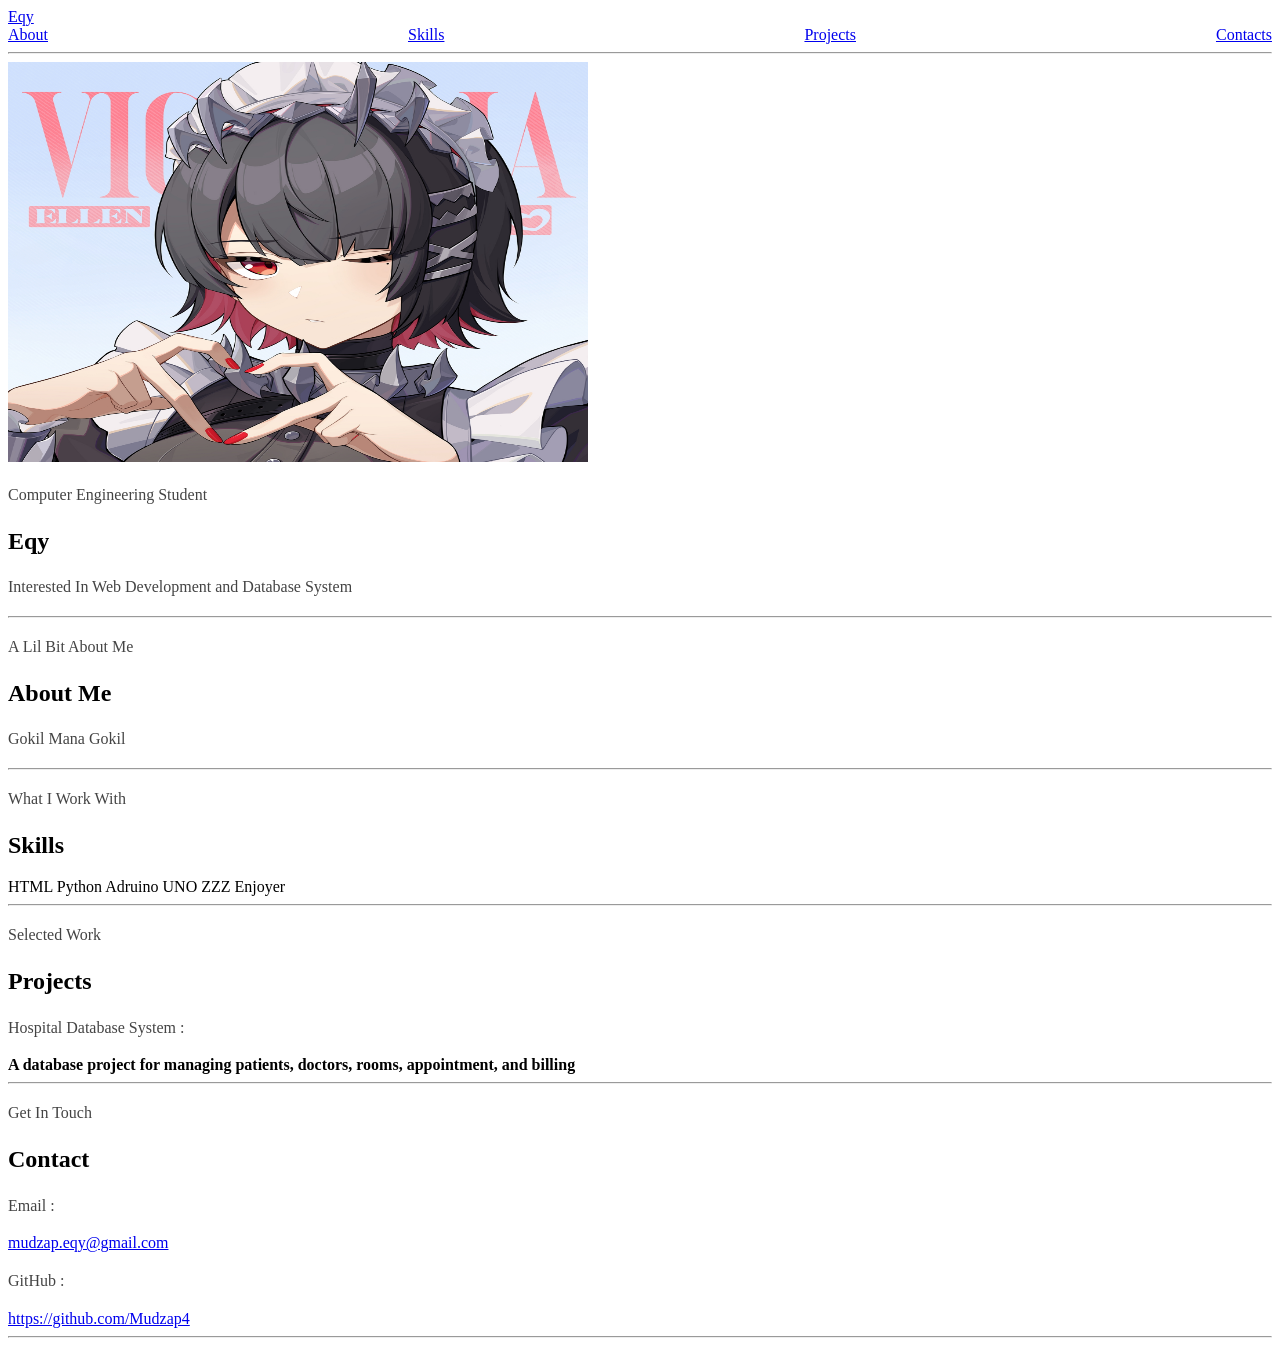
==== HTML Nyoba.html @ ae7d3697 "first commit" ====
<!DOCTYPE html>
<html lang="en">
<head>
    <meta charset="UTF-8">
    <meta name="viewport" content="width=device-width, initial-scale=1.0">
    <title>Eqy || Portofolio</title>
    <link rel="stylesheet" href="css/style.css">
</head>
<body>
    <header>
        <a href="#home">Eqy</a>
        <div class="navbar">
            <a href="#about">About</a>
            <a href="#skills">Skills</a>
            <a href="#projects">Projects</a>
            <a href="#contacts">Contacts</a>
        </div>
        <hr>
    </header>

    <section id="home">
        <img src="assets/ellen_joe_zenless_zone_zero_drawn_by_ranshangchen__5c53ab2c3a5b62a5971745cb01592db8.png" width="580px" height="400px" alt="My Bini Gw">
        <p>Computer Engineering Student</p>
        <h1>Eqy</h1>
        <p>Interested In Web Development and Database System</p>
        <hr>
    </section>

    <section id="about">
        <p>A Lil Bit About Me</p>
        <h2>About Me</h2>
        <p>Gokil Mana Gokil</p>
        <hr>
    </section>

    <section id="Skills">
        <p>What I Work With</p>
        <h2>Skills</h2>
        <span>HTML</span>
        <span>Python</span>
        <span>Adruino</span>
        <span>UNO</span>
        <span>ZZZ Enjoyer</span>
        <hr>
    </section>

    <section id="Projects">
        <p>Selected Work</p>
        <h2>Projects</h2>
        <p>Hospital Database System : </p><b href="#A database project for managing patients, doctors, rooms, appointment, and billing">A database project for managing patients, doctors, rooms, appointment, and billing</b>
        <hr>
    </section>

    <section id="Contact">
        <p>Get In Touch</p>
        <h2>Contact</h2>
        <p>Email : </p><a href="#mudzap.eqy@gmail.com">mudzap.eqy@gmail.com</a>
        <p>GitHub : </p><a href="#https://github.com/Mudzap4">https://github.com/Mudzap4</a>
        <hr>
    </section>
</body>
</html>
---- css/style.css ----
p {
  color: #444;
  line-height: 1.6;
}

.navbar{
    display: flex;
    align-items: center;
    justify-content: space-between;
    gap: 24px
}
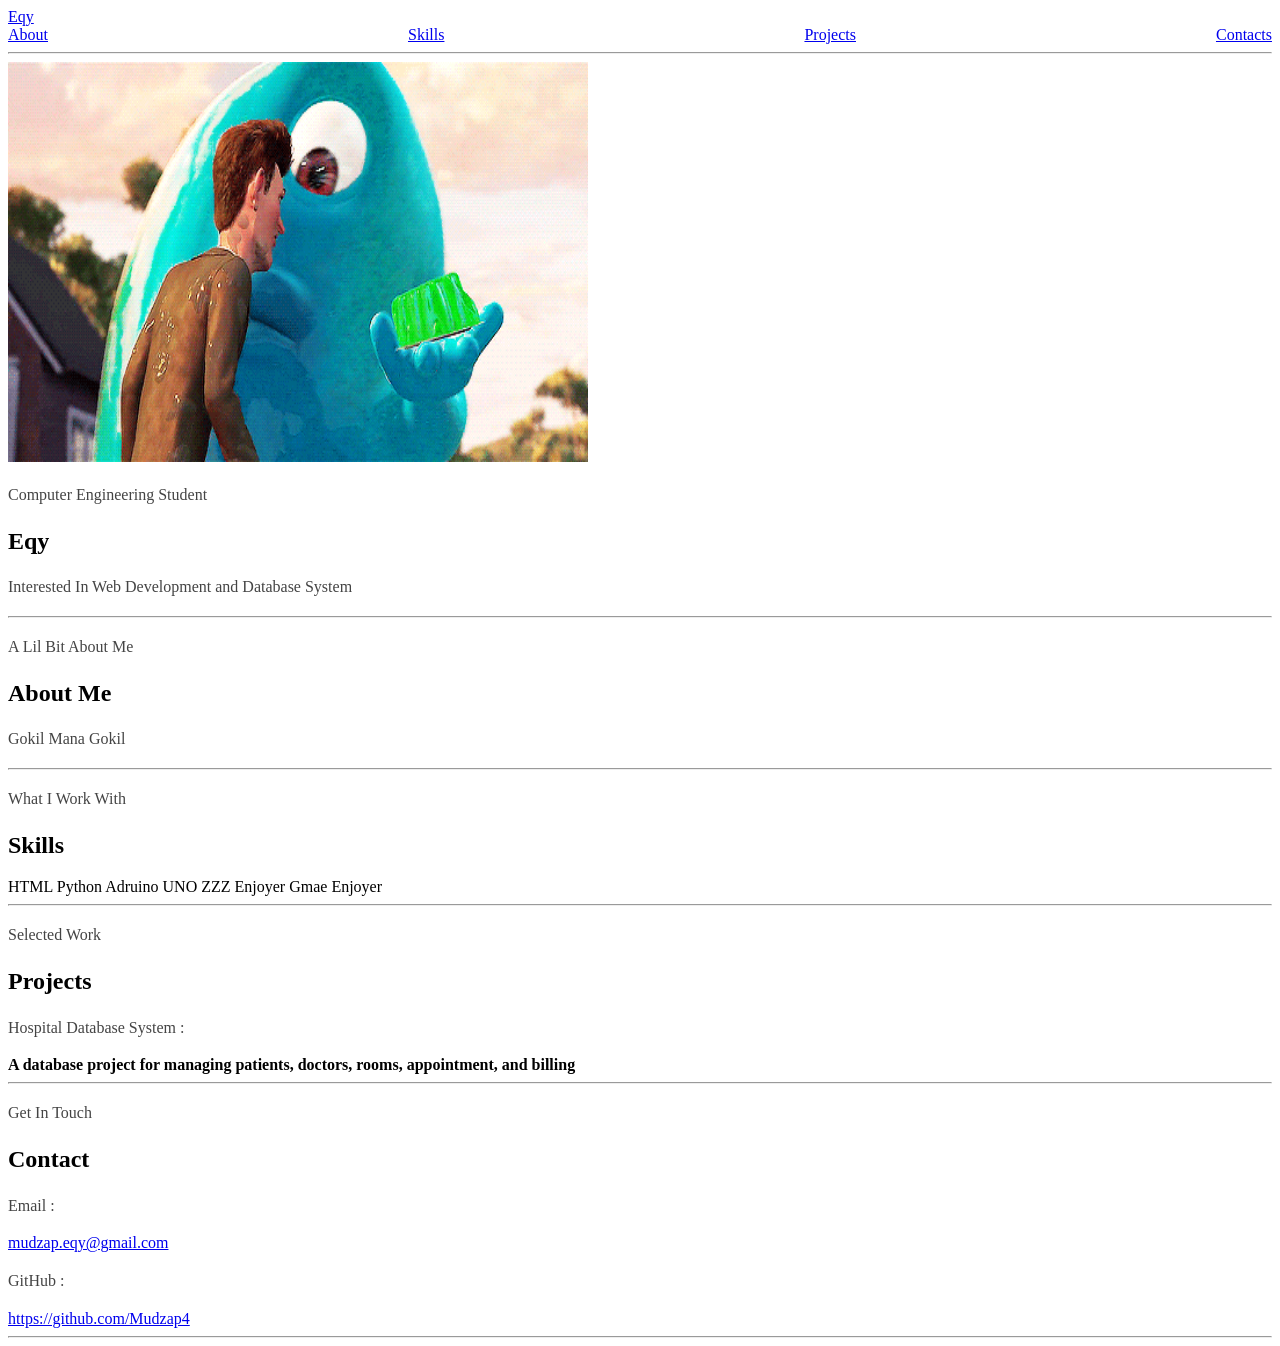
==== commit 25b397cb: "feat: portofolio" ====
--- a/HTML Nyoba.html
+++ b/HTML Nyoba.html
@@ -19,7 +19,7 @@
     </header>
 
     <section id="home">
-        <img src="assets/ellen_joe_zenless_zone_zero_drawn_by_ranshangchen__5c53ab2c3a5b62a5971745cb01592db8.png" width="580px" height="400px" alt="My Bini Gw">
+        <img src="assets/download.gif" width="580px" height="400px" alt="My Bini Gw">
         <p>Computer Engineering Student</p>
         <h1>Eqy</h1>
         <p>Interested In Web Development and Database System</p>
@@ -41,6 +41,7 @@
         <span>Adruino</span>
         <span>UNO</span>
         <span>ZZZ Enjoyer</span>
+        <span>Gmae Enjoyer</span>
         <hr>
     </section>
 
